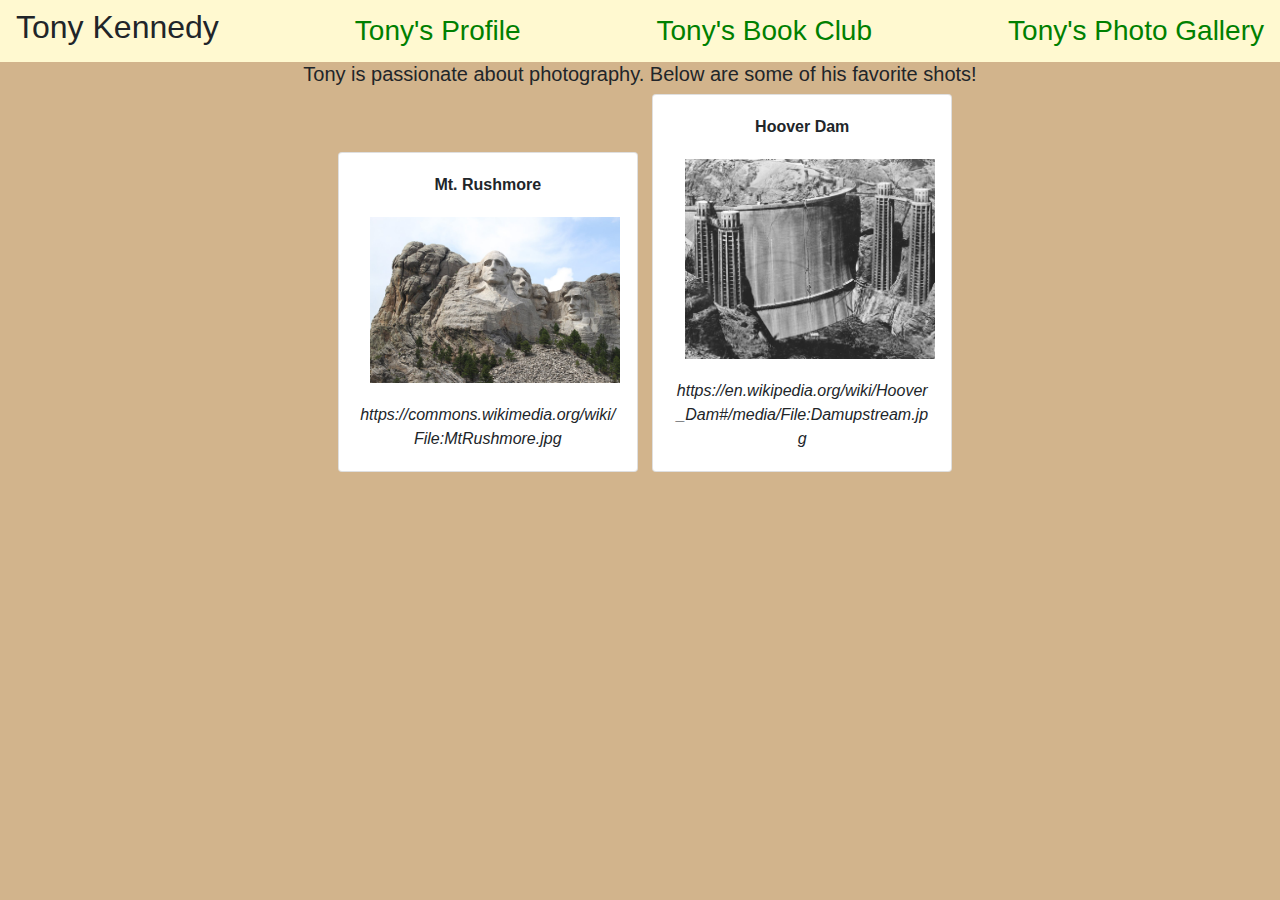
==== public/photos.html @ 40165b0f "added sortable table" ====
<!doctype html>
<html>
<head>
  <title>User Profile - Tony Kennedy</title>
  <link rel="stylesheet" href="https://stackpath.bootstrapcdn.com/bootstrap/4.3.1/css/bootstrap.min.css">
  <link rel="stylesheet" type="text/css" href="css/site.css">
</head>
<body>
  <nav id="nav" class="navbar navbar-light">
    <h2> Tony Kennedy </h2>
  <a class="titleLink" href="./index.html"> Tony's Profile </a>
  <a class="titleLink" href="./books.html"> Tony's Book Club </a>
  <a class="titleLink" href="./photos.html"> Tony's Photo Gallery </a>
</nav>

<div class="content">
<h5>Tony is passionate about photography. Below are some of his favorite shots!</h5>

<div class="card" style="width: 300px; height:auto; margin-left:10px;">
  <div class="card-body">
    <p class="card-text"><b> Mt. Rushmore </b></p>
  </div>
  <a href="img/mtRushmore.jpg"><img src="img/mtRushmore.jpg" alt="Card image" width="250px" style="margin-left: 15px"></a>
  <div class="card-body">
    <p class="card-text"><cite> https://commons.wikimedia.org/wiki/File:MtRushmore.jpg </cite></p>
  </div>
</div>

<div class="card" style="width: 300px; height:auto; margin-left:10px;">
  <div class="card-body">
    <p class="card-text"><b> Hoover Dam </b></p>
  </div>
  <a href="img/hooverDam.jpg"><img src="img/hooverDam.jpg" alt="Card image" width="250px" style="margin-left: 15px"></a>
  <div class="card-body">
    <p class="card-text"><cite> https://en.wikipedia.org/wiki/Hoover_Dam#/media/File:Damupstream.jpg </cite></p>
  </div>
</div>
</div>
</body>
</html>
---- public/css/site.css ----
#nav{
  background-color: rgb(255, 249, 208);
}


.titleLink{
  font-size: 28px;
  color: crimson;
}

#bookTable{
  margin-left: 20%;
}

#contactInfo{
  font-size: 22px;
}

a:link{
  color:green;
}
.content{
  text-align: center;
}

.card{
  display: inline-block;
}

body{
  background-color:tan;
}

input{
  width:50%!important;
}
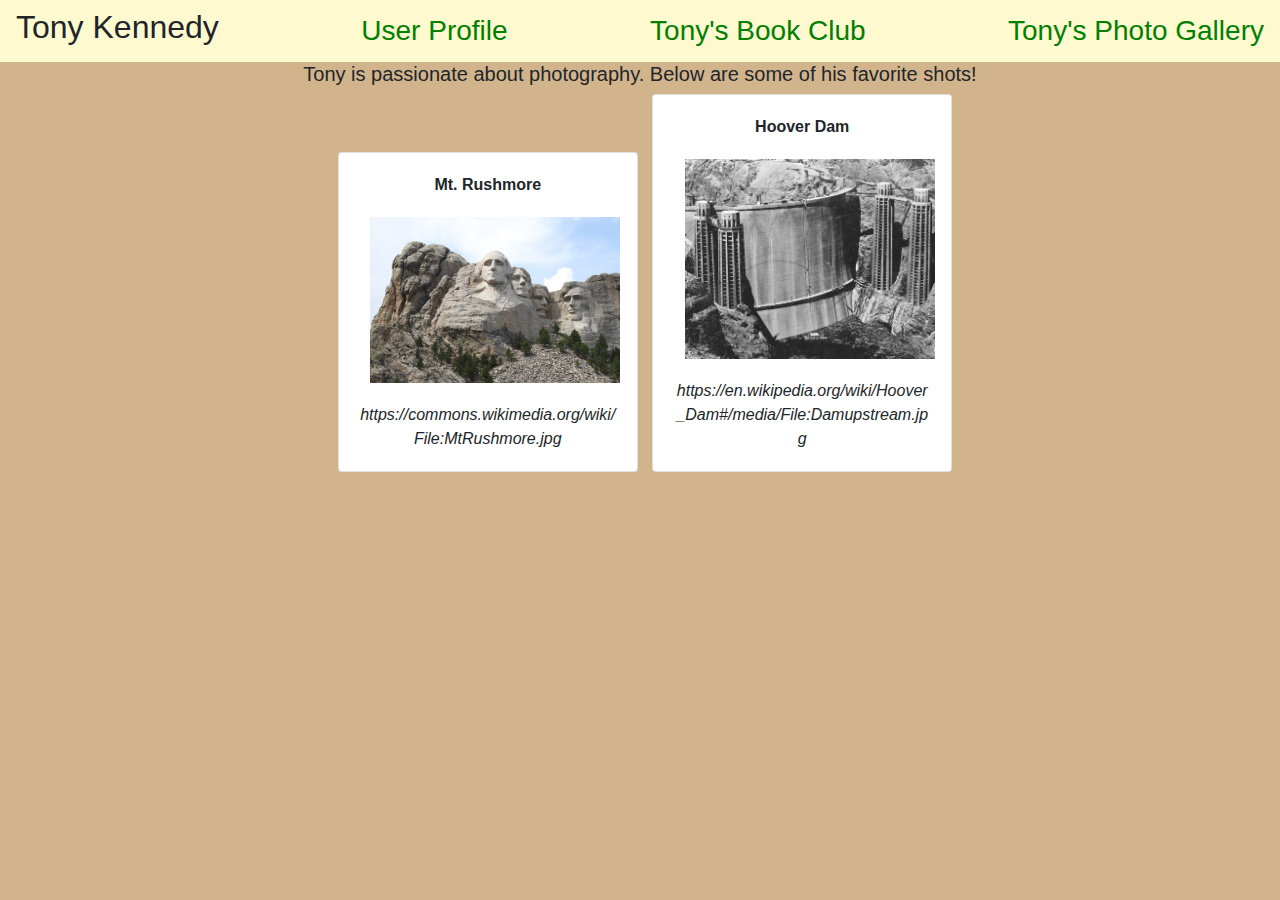
==== commit 57e2d6de: "added api call, need to polish and replace url" ====
--- a/public/photos.html
+++ b/public/photos.html
@@ -8,8 +8,8 @@
 <body>
   <nav id="nav" class="navbar navbar-light">
     <h2> Tony Kennedy </h2>
-  <a class="titleLink" href="./index.html"> Tony's Profile </a>
-  <a class="titleLink" href="./books.html"> Tony's Book Club </a>
+  <a class="titleLink" href="./profile.html"> User Profile </a>
+  <a class="titleLink" href="./table.html"> Tony's Book Club </a>
   <a class="titleLink" href="./photos.html"> Tony's Photo Gallery </a>
 </nav>
 
--- a/public/css/site.css
+++ b/public/css/site.css
@@ -31,6 +31,10 @@
   background-color:tan;
 }
 
+.profile{
+  size:100px;
+}
+
 input{
   width:50%!important;
 }
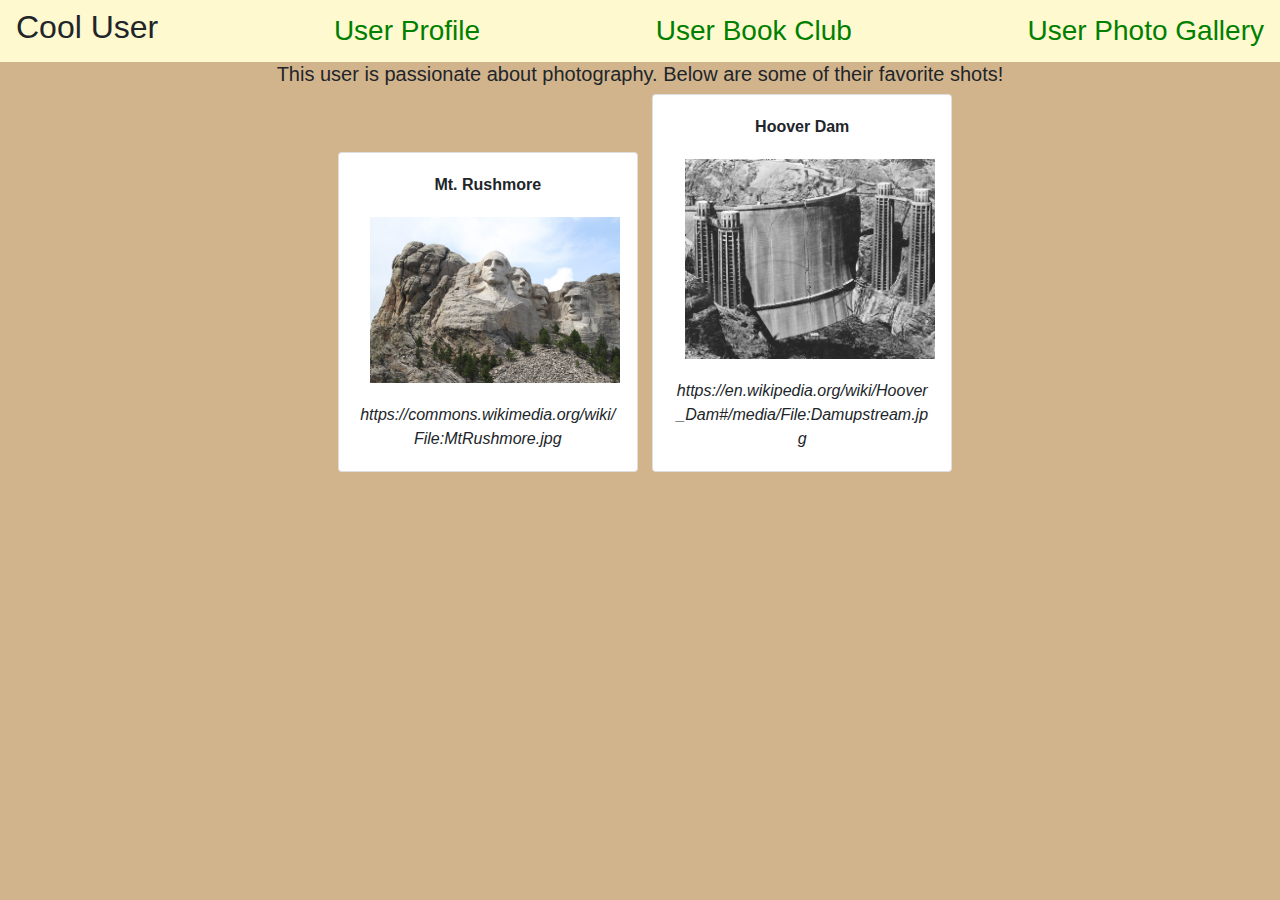
==== commit 41b0be96: "finished randomuser call and changed nav bar" ====
--- a/public/photos.html
+++ b/public/photos.html
@@ -1,20 +1,20 @@
 <!doctype html>
 <html>
 <head>
-  <title>User Profile - Tony Kennedy</title>
+  <title>Cool Users!</title>
   <link rel="stylesheet" href="https://stackpath.bootstrapcdn.com/bootstrap/4.3.1/css/bootstrap.min.css">
   <link rel="stylesheet" type="text/css" href="css/site.css">
 </head>
 <body>
   <nav id="nav" class="navbar navbar-light">
-    <h2> Tony Kennedy </h2>
+    <h2> Cool User </h2>
   <a class="titleLink" href="./profile.html"> User Profile </a>
-  <a class="titleLink" href="./table.html"> Tony's Book Club </a>
-  <a class="titleLink" href="./photos.html"> Tony's Photo Gallery </a>
+  <a class="titleLink" href="./table.html"> User Book Club </a>
+  <a class="titleLink" href="./photos.html"> User Photo Gallery </a>
 </nav>
 
 <div class="content">
-<h5>Tony is passionate about photography. Below are some of his favorite shots!</h5>
+<h5>This user is passionate about photography. Below are some of their favorite shots!</h5>
 
 <div class="card" style="width: 300px; height:auto; margin-left:10px;">
   <div class="card-body">
